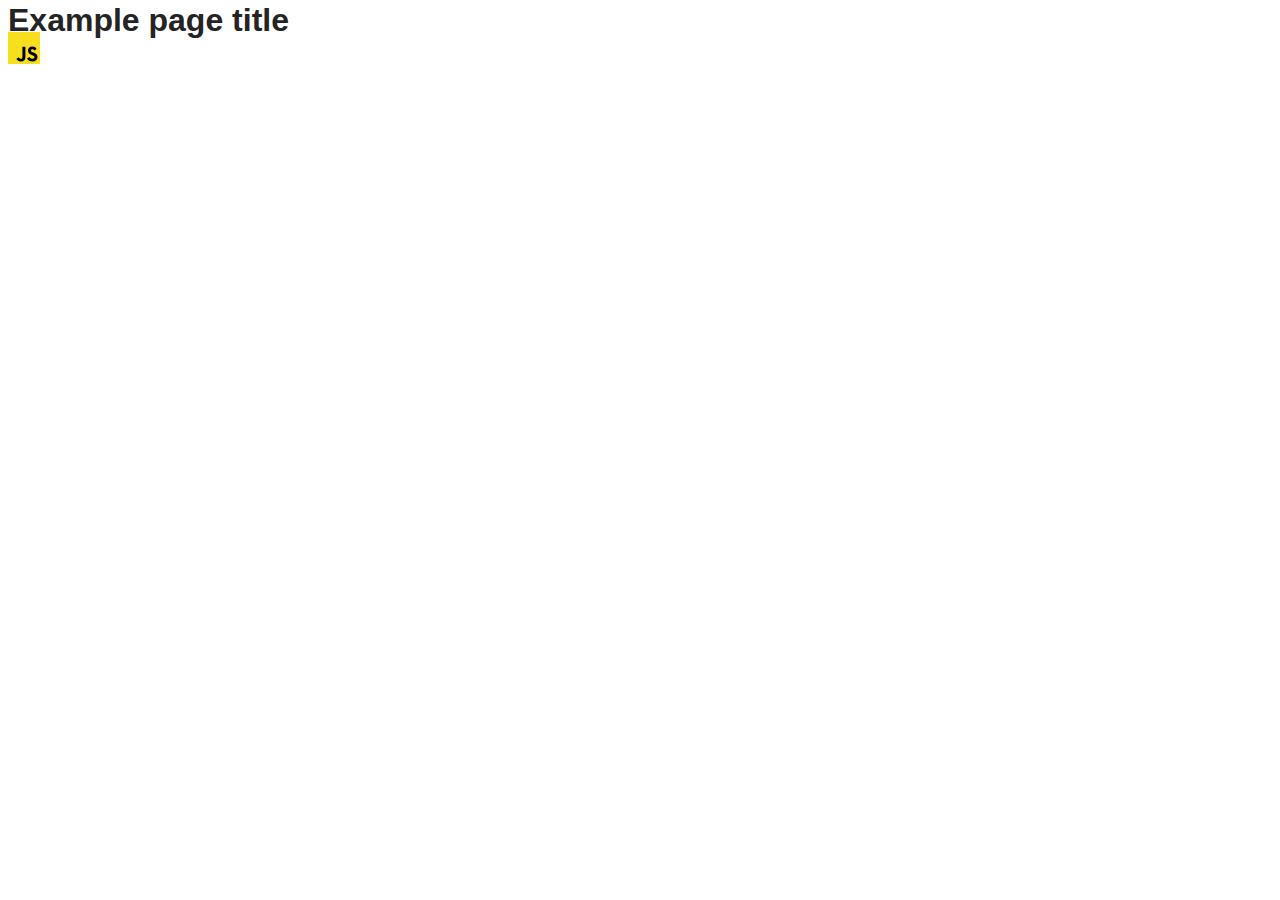
==== src/index.html @ 8b9f6a3f "Initial commit" ====
<!DOCTYPE html>
<html lang="en">
  <head>
    <meta charset="UTF-8" />
    <link rel="icon" type="image/svg+xml" href="/favicon.svg" />
    <meta name="viewport" content="width=device-width, initial-scale=1.0" />
    <title>Vanilla App Template</title>
    <link rel="stylesheet" href="./css/styles.css" />
  </head>
  <body>
    <load ="partials/header.html" />

    <section>
      <h1>Example page title</h1>
      <!-- Path to images as from index.html file -->
      <img src="./img/javascript.svg" alt="" />
    </section>

    <!-- Loads the specified .html file -->
    <load ="partials/vite-promo.html" />

    <script type="module" src="./main.js"></script>
  </body>
</html>
---- src/css/styles.css ----
/**
  |============================
  | include css partials with
  | default @import url()
  |============================
*/
@import url('./reset.css');
@import url('./vite-promo.css');
@import url('./header.css');

:root {
  font-family: Inter, Avenir, Helvetica, Arial, sans-serif;
  font-size: 16px;
  line-height: 24px;
  font-weight: 400;

  color: #242424;
  background-color: rgba(255, 255, 255, 0.87);

  font-synthesis: none;
  text-rendering: optimizeLegibility;
  -webkit-font-smoothing: antialiased;
  -moz-osx-font-smoothing: grayscale;
  -webkit-text-size-adjust: 100%;
}
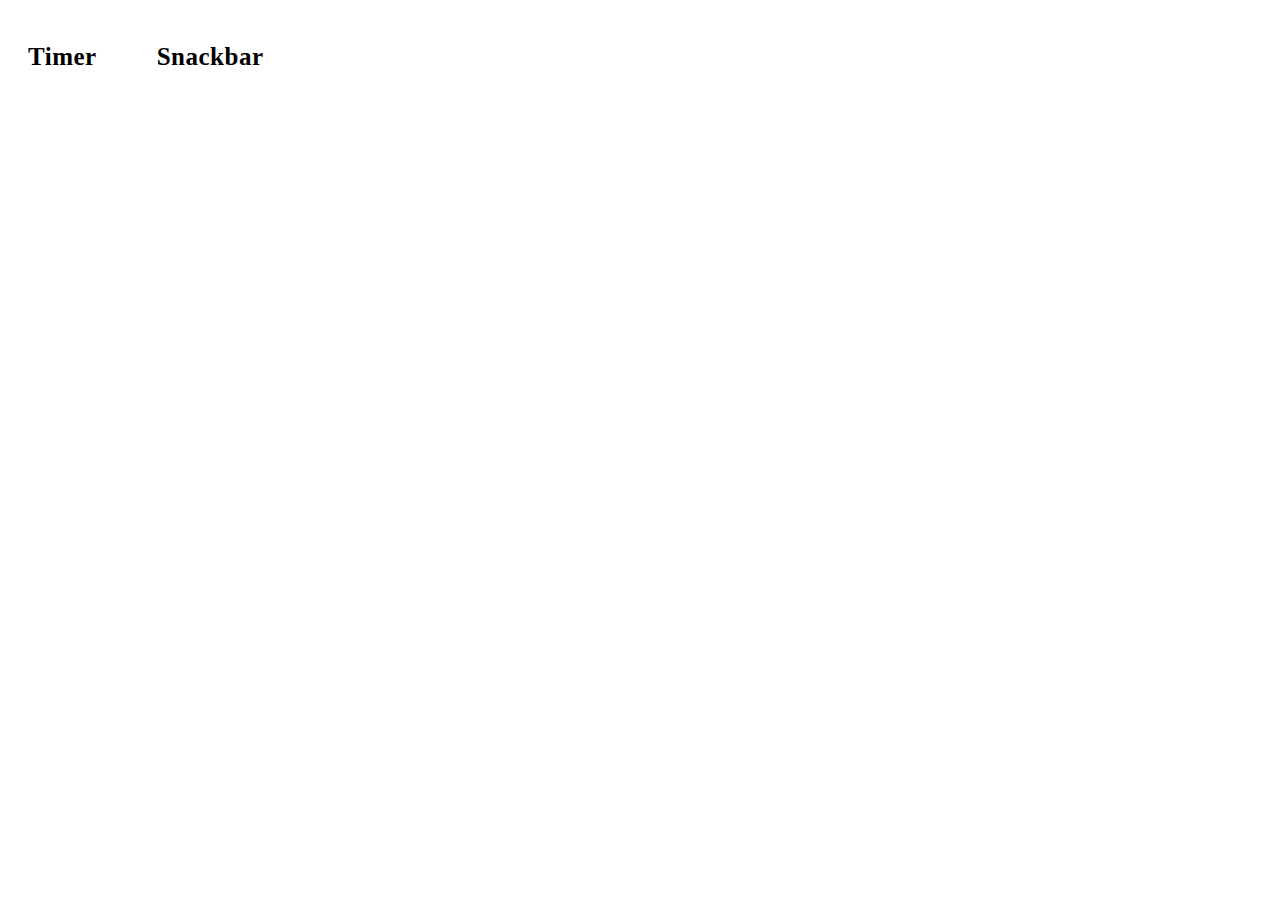
==== commit d4973ea8: "update files" ====
--- a/src/index.html
+++ b/src/index.html
@@ -4,21 +4,24 @@
     <meta charset="UTF-8" />
     <link rel="icon" type="image/svg+xml" href="/favicon.svg" />
     <meta name="viewport" content="width=device-width, initial-scale=1.0" />
-    <title>Vanilla App Template</title>
+    <title>Goit-js-hw-10</title>
     <link rel="stylesheet" href="./css/styles.css" />
   </head>
   <body>
-    <load ="partials/header.html" />
+    <section>
+      <header class="header">
+        <nav class="nav">
+          <ul class="nav-list">
+            <li class="nav-item">
+              <a href="./1-timer.html" class="nav-link">Timer</a>
+            </li>
 
-    <section>
-      <h1>Example page title</h1>
-      <!-- Path to images as from index.html file -->
-      <img src="./img/javascript.svg" alt="" />
+            <li class="nav-item">
+              <a href="./2-snackbar.html" class="nav-link">Snackbar</a>
+            </li>
+          </ul>
+        </nav>
+      </header>
     </section>
-
-    <!-- Loads the specified .html file -->
-    <load ="partials/vite-promo.html" />
-
-    <script type="module" src="./main.js"></script>
   </body>
 </html>
--- a/src/css/styles.css
+++ b/src/css/styles.css
@@ -1,25 +1,63 @@
-/**
-  |============================
-  | include css partials with
-  | default @import url()
-  |============================
-*/
-@import url('./reset.css');
-@import url('./vite-promo.css');
-@import url('./header.css');
+/* Reset styles */
+h1,
+h2,
+h3,
+h4,
+h5,
+h6,
+p {
+  margin: 0;
+}
 
-:root {
-  font-family: Inter, Avenir, Helvetica, Arial, sans-serif;
-  font-size: 16px;
-  line-height: 24px;
-  font-weight: 400;
+body {
+  padding: 10px 20px;
+}
 
-  color: #242424;
-  background-color: rgba(255, 255, 255, 0.87);
+p:last-child {
+  margin-bottom: 0;
+}
 
-  font-synthesis: none;
-  text-rendering: optimizeLegibility;
-  -webkit-font-smoothing: antialiased;
-  -moz-osx-font-smoothing: grayscale;
-  -webkit-text-size-adjust: 100%;
+ul {
+  margin: 0;
+  padding: 0;
+  list-style: none;
 }
+
+a {
+  color: currentColor;
+  text-decoration: none;
+}
+
+button {
+  cursor: pointer;
+}
+
+img {
+  display: block;
+  max-width: 100%;
+  height: auto;
+}
+
+.header {
+  padding: 20px 0;
+}
+
+.nav-list {
+  display: flex;
+  align-items: center;
+  justify-content: flex-start;
+  gap: 60px;
+}
+
+.nav-link {
+  font-weight: 500;
+  letter-spacing: 0.02em;
+  line-height: 1.5;
+  font-size: 25px;
+  font-weight: bold;
+}
+
+.nav-link:hover,
+.nav-link:focus {
+  color: #747bff;
+}
